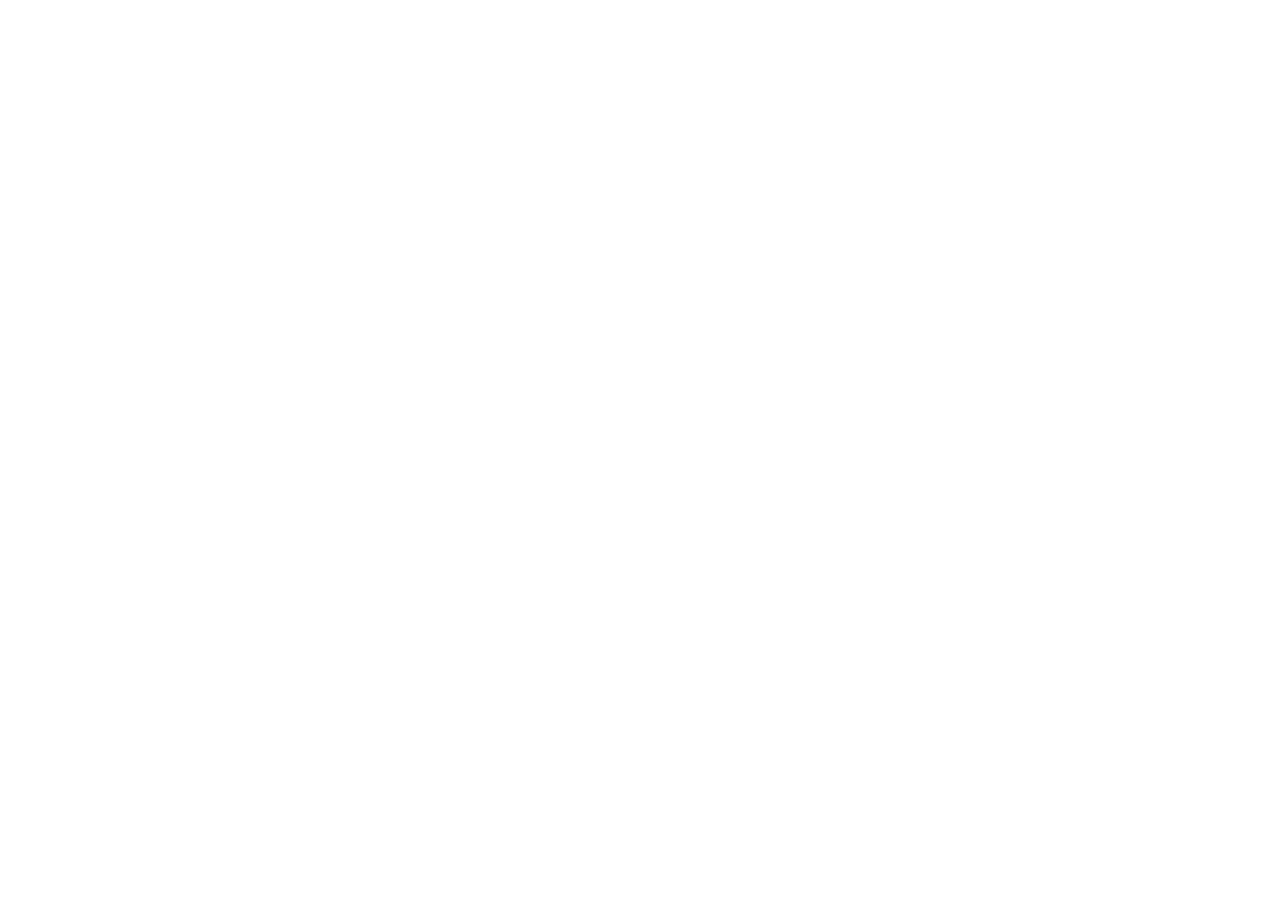
==== Maquinas virtuais e containers/index.html @ a663fa29 "Add files via upload" ====
<!DOCTYPE html>
<html lang="pt-br">
<head>
    <meta charset="UTF-8">
    <meta name="viewport" content="width=device-width, initial-scale=1.0">
    <title>Document</title>
</head>
<body>
    
</body>
</html>
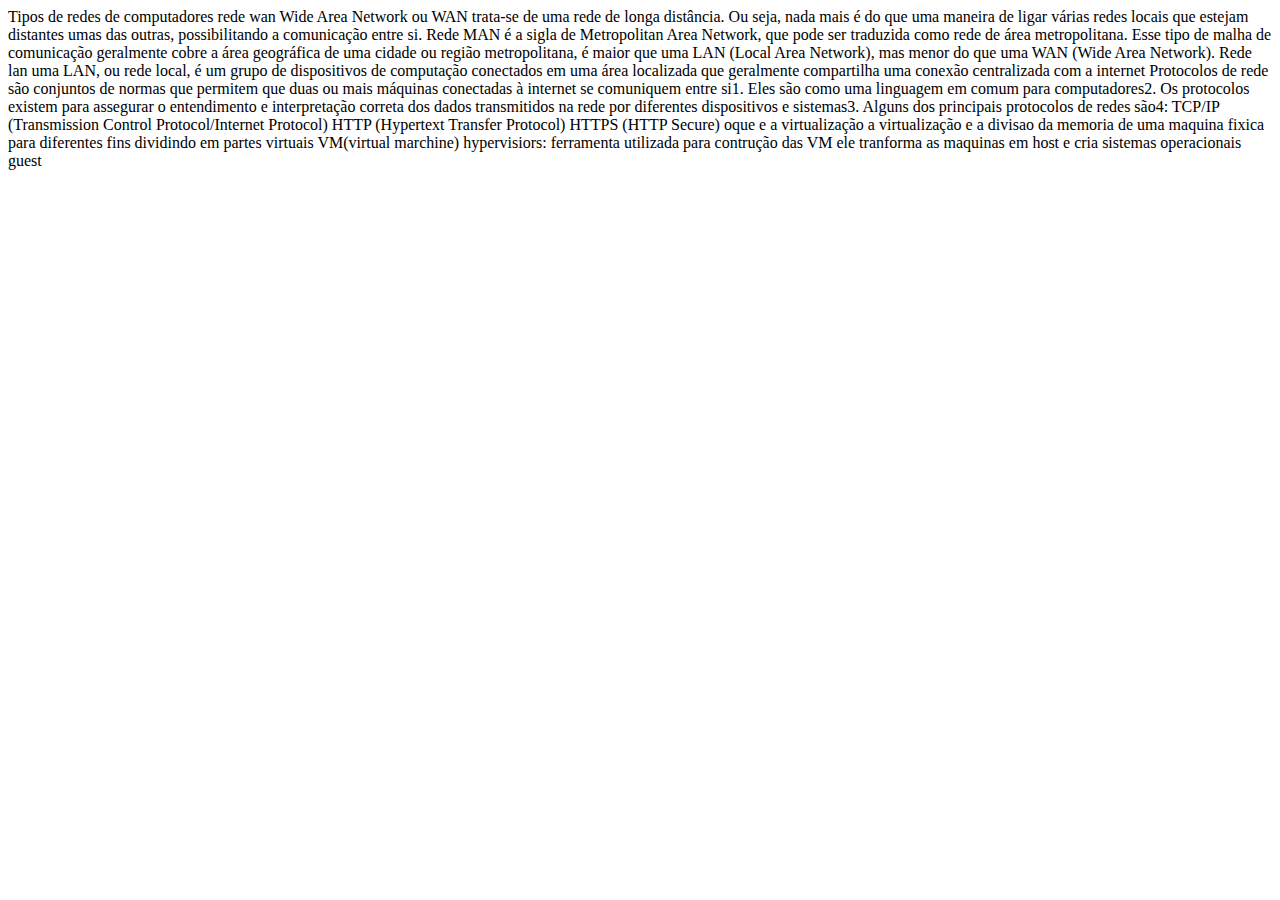
==== commit 410c6802: "Update index.html" ====
--- a/Maquinas virtuais e containers/index.html
+++ b/Maquinas virtuais e containers/index.html
@@ -6,6 +6,31 @@
     <title>Document</title>
 </head>
 <body>
-    
+   Tipos de redes de computadores 
+rede wan Wide Area Network ou WAN trata-se de uma rede de longa distância. Ou seja, nada mais é do que
+ uma maneira de ligar várias redes locais que estejam distantes umas das outras, possibilitando a comunicação entre si.
+
+Rede MAN é a sigla de Metropolitan Area Network, que pode ser traduzida como rede de área metropolitana. Esse tipo de
+malha de comunicação geralmente cobre a área geográfica de uma cidade ou região metropolitana,
+é maior que uma LAN (Local Area Network), mas menor do que uma WAN (Wide Area Network).
+
+Rede lan uma LAN, ou rede local, é um grupo de dispositivos de computação conectados em
+ uma área localizada que geralmente compartilha uma conexão centralizada com a internet
+
+ Protocolos de rede são conjuntos de normas que permitem que duas ou mais máquinas 
+ conectadas à internet se comuniquem entre si1. Eles são como uma linguagem em comum
+  para computadores2. Os protocolos existem para assegurar o entendimento e interpretação 
+  correta dos dados transmitidos na rede por diferentes dispositivos e sistemas3. Alguns dos 
+  principais protocolos de redes são4:
+ TCP/IP (Transmission Control Protocol/Internet Protocol)
+ HTTP (Hypertext Transfer Protocol)
+ HTTPS (HTTP Secure)
+
+    oque e a virtualização 
+    a virtualização e a divisao da memoria de uma maquina fixica para diferentes fins dividindo em partes virtuais VM(virtual marchine)
+
+    hypervisiors: ferramenta utilizada para contrução das VM
+    ele tranforma as maquinas em host e cria sistemas operacionais guest
+     
 </body>
-</html>+</html>
